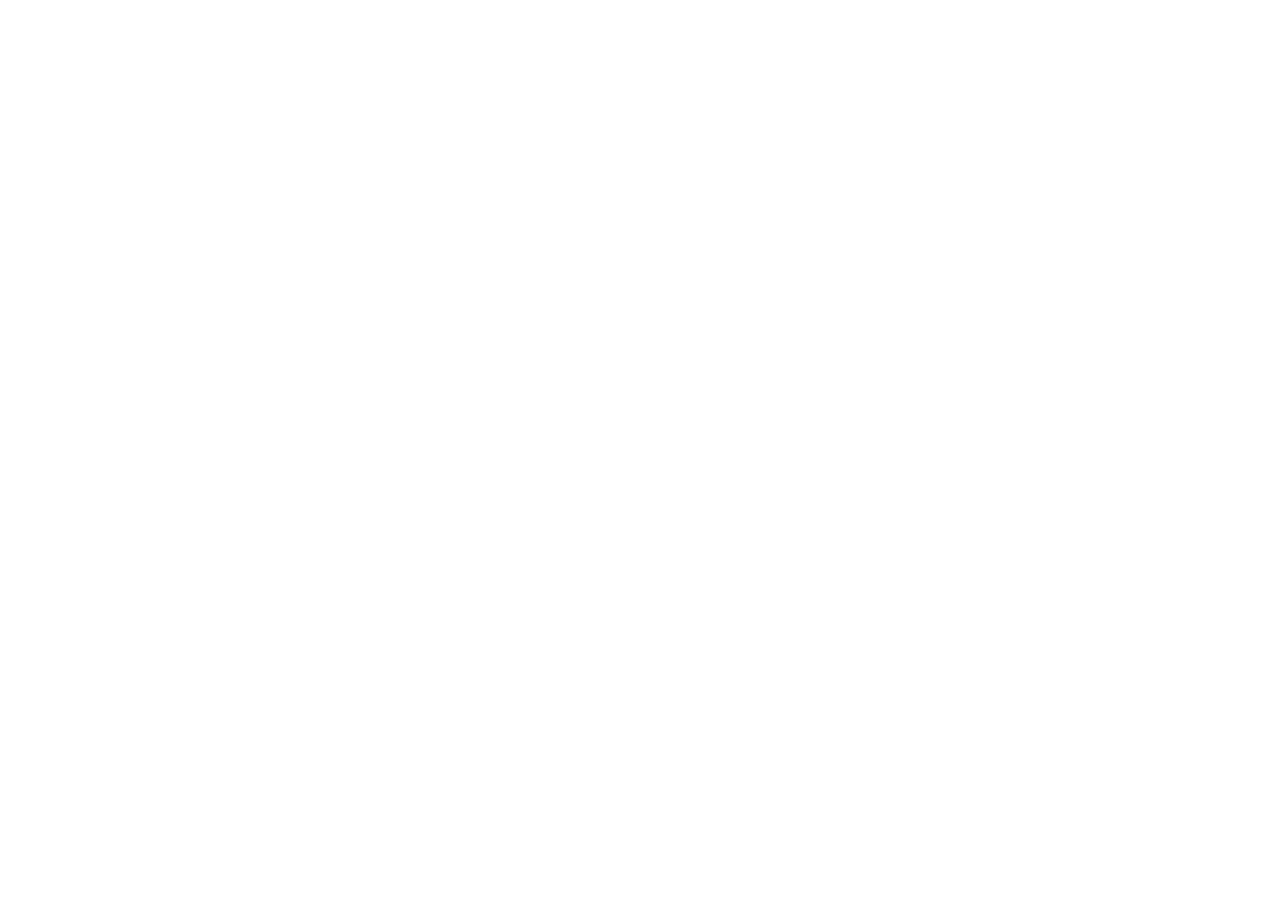
==== LaVuelta2026/ayuda.html @ c1d88210 "Esqueleto" ====
<!DOCTYPE HTML>

<html lang="es">
<head>
    <!-- Datos que describen el documento -->
    <meta charset="UTF-8" />
    <title>LaVuelta2026:Ayuda</title>

    <meta name="author" content="COMPLETAR POR EL ESTUDIANTE" />
    <meta name="description" content="COMPLETAR POR EL ESTUDIANTE" />
   
    <meta name ="viewport" content ="width=device-width, initial-scale=1.0" />

    <!--Enlace a las hojas de estilo-->
    <link rel="stylesheet" type="text/css" href="estilo/estilo.css" />
    <link rel="stylesheet" type="text/css" href="estilo/layout.css" />
</head>

<body>
   <!-- contenido de ayuda.html  -->
    
</body>
</html>
---- LaVuelta2026/estilo/estilo.css ----
/* ***************************************/
/*             LaVuelta2026              */
/*          Estilos generales            */
/* ***************************************/
/*    DATOS ESTUDIANTE                   */
/* --------------------------------------*/
/*  Nombre y Apellidos:                  */
/*  Correo electrónico (uniovi):         */
/*  Grupo de laboratorio:                */
/* ***************************************/
---- LaVuelta2026/estilo/layout.css ----
/* ***************************************/
/*           LaVuelta2026                */
/*          Estilos layout               */
/* ***************************************/
/*    DATOS ESTUDIANTE                   */
/* --------------------------------------*/
/*  Nombre y Apellidos:                  */
/*  Correo electrónico (uniovi):         */
/*  Grupo de laboratorio:                */
/* ***************************************/
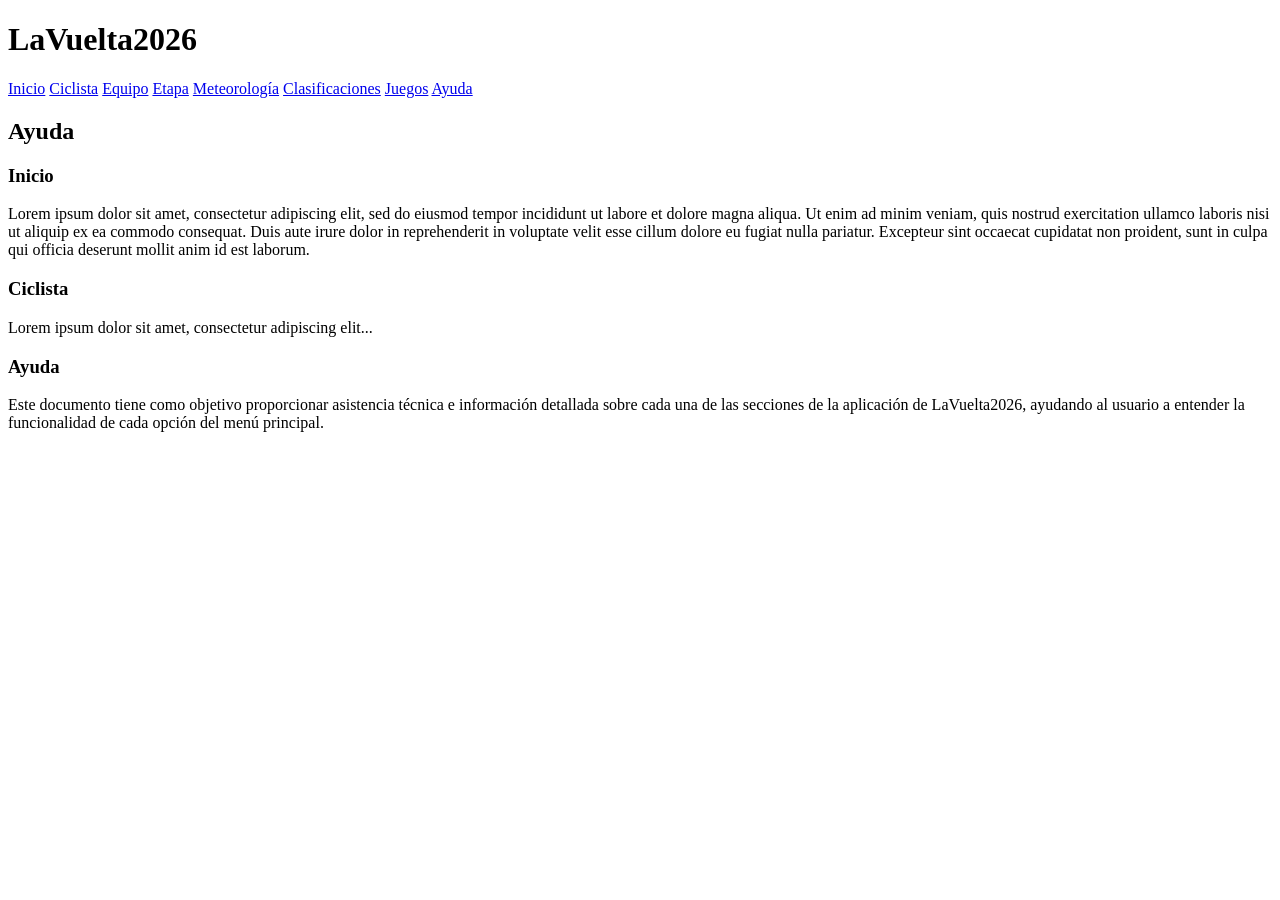
==== commit b0734f25: "Html 1 queda por completar xml" ====
--- a/LaVuelta2026/ayuda.html
+++ b/LaVuelta2026/ayuda.html
@@ -6,8 +6,8 @@
     <meta charset="UTF-8" />
     <title>LaVuelta2026:Ayuda</title>
 
-    <meta name="author" content="COMPLETAR POR EL ESTUDIANTE" />
-    <meta name="description" content="COMPLETAR POR EL ESTUDIANTE" />
+    <meta name="author" content="Luis Salvador Ferrerp Carneiro" />
+    <meta name="description" content="HTML dedicado para guiar al usuario" />
    
     <meta name ="viewport" content ="width=device-width, initial-scale=1.0" />
 
@@ -17,7 +17,36 @@
 </head>
 
 <body>
-   <!-- contenido de ayuda.html  -->
+    <header>
+        <h1>LaVuelta2026</h1>
+        <nav>
+            <!-- (Copia aquí los mismos 8 enlaces del menú del index.html) -->
+            <a href="index.html" title="Página principal de inicio">Inicio</a>
+            <a href="ciclista.html" title="Información sobre el ciclista">Ciclista</a>
+            <a href="equipo.html" title="Información sobre el equipo del ciclista">Equipo</a>
+            <a href="etapa.html" title="Información de la etapa">Etapa</a>
+            <a href="meteorologia.html" title="Datos meteorológicos">Meteorología</a>
+            <a href="clasificaciones.html" title="Clasificaciones del campeonato">Clasificaciones</a>
+            <a href="juegos.html" title="Sección de juegos interactivos">Juegos</a>
+            <a href="ayuda.html" title="Ayuda y documentación del sitio">Ayuda</a>
+        </nav>
+    </header>
     
+    <h2>Ayuda</h2>
+
+    <section>
+        <h3>Inicio</h3>
+        <p>Lorem ipsum dolor sit amet, consectetur adipiscing elit, sed do eiusmod tempor incididunt ut labore et dolore magna aliqua. Ut enim ad minim veniam, quis nostrud exercitation ullamco laboris nisi ut aliquip ex ea commodo consequat. Duis aute irure dolor in reprehenderit in voluptate velit esse cillum dolore eu fugiat nulla pariatur. Excepteur sint occaecat cupidatat non proident, sunt in culpa qui officia deserunt mollit anim id est laborum.</p>
+    </section>
+
+    <section>
+        <h3>Ciclista</h3>
+        <p>Lorem ipsum dolor sit amet, consectetur adipiscing elit...</p>
+    </section>
+
+    <section>
+        <h3>Ayuda</h3>
+        <p>Este documento tiene como objetivo proporcionar asistencia técnica e información detallada sobre cada una de las secciones de la aplicación de LaVuelta2026, ayudando al usuario a entender la funcionalidad de cada opción del menú principal.</p>
+    </section>
 </body>
 </html>
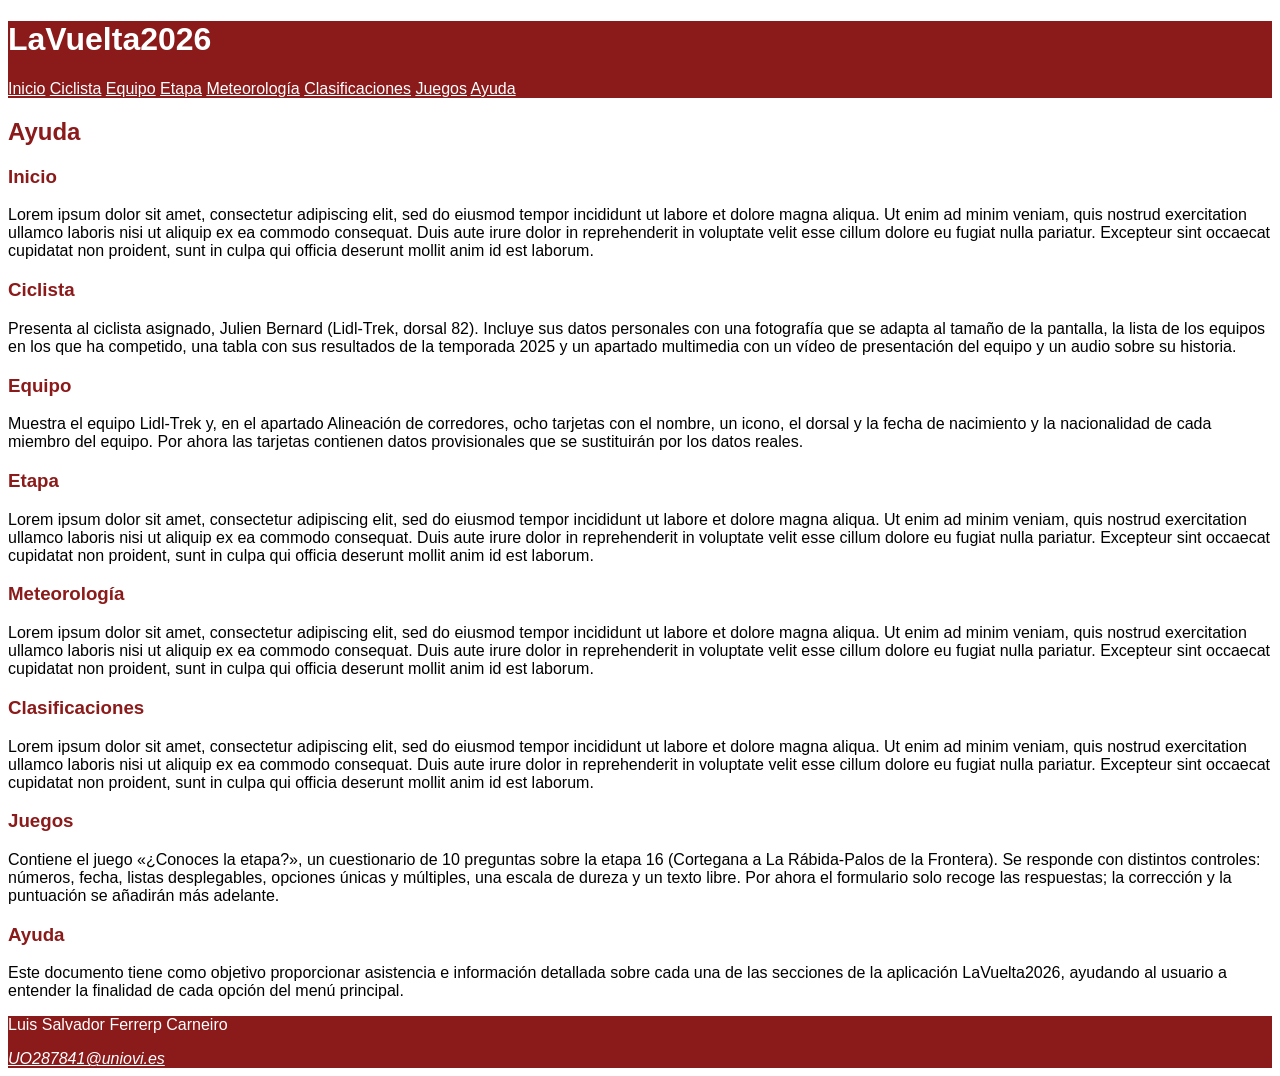
==== commit 74419529: "ccorrecciones" ====
--- a/LaVuelta2026/ayuda.html
+++ b/LaVuelta2026/ayuda.html
@@ -7,46 +7,82 @@
     <title>LaVuelta2026:Ayuda</title>
 
     <meta name="author" content="Luis Salvador Ferrerp Carneiro" />
-    <meta name="description" content="HTML dedicado para guiar al usuario" />
-   
+    <meta name="description" content="Documento ayuda del proyecto LaVuelta2026" />
+
     <meta name ="viewport" content ="width=device-width, initial-scale=1.0" />
 
     <!--Enlace a las hojas de estilo-->
     <link rel="stylesheet" type="text/css" href="estilo/estilo.css" />
     <link rel="stylesheet" type="text/css" href="estilo/layout.css" />
+
+    <!--Favicon del proyecto-->
+    <link rel="icon" type="image/x-icon" href="multimedia/favicon.ico" />
 </head>
 
 <body>
     <header>
         <h1>LaVuelta2026</h1>
         <nav>
-            <!-- (Copia aquí los mismos 8 enlaces del menú del index.html) -->
-            <a href="index.html" title="Página principal de inicio">Inicio</a>
-            <a href="ciclista.html" title="Información sobre el ciclista">Ciclista</a>
-            <a href="equipo.html" title="Información sobre el equipo del ciclista">Equipo</a>
-            <a href="etapa.html" title="Información de la etapa">Etapa</a>
-            <a href="meteorologia.html" title="Datos meteorológicos">Meteorología</a>
-            <a href="clasificaciones.html" title="Clasificaciones del campeonato">Clasificaciones</a>
-            <a href="juegos.html" title="Sección de juegos interactivos">Juegos</a>
-            <a href="ayuda.html" title="Ayuda y documentación del sitio">Ayuda</a>
+            <a href="index.html" title="Página principal del proyecto LaVuelta2026">Inicio</a>
+            <a href="ciclista.html" title="Datos, equipos y resultados del ciclista Julien Bernard">Ciclista</a>
+            <a href="equipo.html" title="Alineación del equipo Lidl-Trek en La Vuelta 2026">Equipo</a>
+            <a href="etapa.html" title="Información sobre la etapa 16 de La Vuelta 2026">Etapa</a>
+            <a href="meteorologia.html" title="Información meteorológica de la etapa">Meteorología</a>
+            <a href="clasificaciones.html" title="Clasificaciones de La Vuelta 2026">Clasificaciones</a>
+            <a href="juegos.html" title="Juego de preguntas sobre la etapa">Juegos</a>
+            <a href="ayuda.html" title="Ayuda sobre el contenido y el uso del sitio web">Ayuda</a>
         </nav>
     </header>
-    
-    <h2>Ayuda</h2>
 
-    <section>
-        <h3>Inicio</h3>
-        <p>Lorem ipsum dolor sit amet, consectetur adipiscing elit, sed do eiusmod tempor incididunt ut labore et dolore magna aliqua. Ut enim ad minim veniam, quis nostrud exercitation ullamco laboris nisi ut aliquip ex ea commodo consequat. Duis aute irure dolor in reprehenderit in voluptate velit esse cillum dolore eu fugiat nulla pariatur. Excepteur sint occaecat cupidatat non proident, sunt in culpa qui officia deserunt mollit anim id est laborum.</p>
-    </section>
+    <main>
+        <h2>Ayuda</h2>
 
-    <section>
-        <h3>Ciclista</h3>
-        <p>Lorem ipsum dolor sit amet, consectetur adipiscing elit...</p>
-    </section>
+        <section>
+            <h3>Inicio</h3>
+            <p>Lorem ipsum dolor sit amet, consectetur adipiscing elit, sed do eiusmod tempor incididunt ut labore et dolore magna aliqua. Ut enim ad minim veniam, quis nostrud exercitation ullamco laboris nisi ut aliquip ex ea commodo consequat. Duis aute irure dolor in reprehenderit in voluptate velit esse cillum dolore eu fugiat nulla pariatur. Excepteur sint occaecat cupidatat non proident, sunt in culpa qui officia deserunt mollit anim id est laborum.</p>
+        </section>
 
-    <section>
-        <h3>Ayuda</h3>
-        <p>Este documento tiene como objetivo proporcionar asistencia técnica e información detallada sobre cada una de las secciones de la aplicación de LaVuelta2026, ayudando al usuario a entender la funcionalidad de cada opción del menú principal.</p>
-    </section>
+        <section>
+            <h3>Ciclista</h3>
+            <p>Presenta al ciclista asignado, Julien Bernard (Lidl-Trek, dorsal 82). Incluye sus datos personales con una fotografía que se adapta al tamaño de la pantalla, la lista de los equipos en los que ha competido, una tabla con sus resultados de la temporada 2025 y un apartado multimedia con un vídeo de presentación del equipo y un audio sobre su historia.</p>
+        </section>
+
+        <section>
+            <h3>Equipo</h3>
+            <p>Muestra el equipo Lidl-Trek y, en el apartado Alineación de corredores, ocho tarjetas con el nombre, un icono, el dorsal y la fecha de nacimiento y la nacionalidad de cada miembro del equipo. Por ahora las tarjetas contienen datos provisionales que se sustituirán por los datos reales.</p>
+        </section>
+
+        <section>
+            <h3>Etapa</h3>
+            <p>Lorem ipsum dolor sit amet, consectetur adipiscing elit, sed do eiusmod tempor incididunt ut labore et dolore magna aliqua. Ut enim ad minim veniam, quis nostrud exercitation ullamco laboris nisi ut aliquip ex ea commodo consequat. Duis aute irure dolor in reprehenderit in voluptate velit esse cillum dolore eu fugiat nulla pariatur. Excepteur sint occaecat cupidatat non proident, sunt in culpa qui officia deserunt mollit anim id est laborum.</p>
+        </section>
+
+        <section>
+            <h3>Meteorología</h3>
+            <p>Lorem ipsum dolor sit amet, consectetur adipiscing elit, sed do eiusmod tempor incididunt ut labore et dolore magna aliqua. Ut enim ad minim veniam, quis nostrud exercitation ullamco laboris nisi ut aliquip ex ea commodo consequat. Duis aute irure dolor in reprehenderit in voluptate velit esse cillum dolore eu fugiat nulla pariatur. Excepteur sint occaecat cupidatat non proident, sunt in culpa qui officia deserunt mollit anim id est laborum.</p>
+        </section>
+
+        <section>
+            <h3>Clasificaciones</h3>
+            <p>Lorem ipsum dolor sit amet, consectetur adipiscing elit, sed do eiusmod tempor incididunt ut labore et dolore magna aliqua. Ut enim ad minim veniam, quis nostrud exercitation ullamco laboris nisi ut aliquip ex ea commodo consequat. Duis aute irure dolor in reprehenderit in voluptate velit esse cillum dolore eu fugiat nulla pariatur. Excepteur sint occaecat cupidatat non proident, sunt in culpa qui officia deserunt mollit anim id est laborum.</p>
+        </section>
+
+        <section>
+            <h3>Juegos</h3>
+            <p>Contiene el juego «¿Conoces la etapa?», un cuestionario de 10 preguntas sobre la etapa 16 (Cortegana a La Rábida-Palos de la Frontera). Se responde con distintos controles: números, fecha, listas desplegables, opciones únicas y múltiples, una escala de dureza y un texto libre. Por ahora el formulario solo recoge las respuestas; la corrección y la puntuación se añadirán más adelante.</p>
+        </section>
+
+        <section>
+            <h3>Ayuda</h3>
+            <p>Este documento tiene como objetivo proporcionar asistencia e información detallada sobre cada una de las secciones de la aplicación LaVuelta2026, ayudando al usuario a entender la finalidad de cada opción del menú principal.</p>
+        </section>
+    </main>
+
+    <footer>
+        <p>Luis Salvador Ferrerp Carneiro</p>
+        <address>
+            <a href="mailto:UO287841@uniovi.es">UO287841@uniovi.es</a>
+        </address>
+    </footer>
 </body>
-</html>+</html>
--- a/LaVuelta2026/estilo/estilo.css
+++ b/LaVuelta2026/estilo/estilo.css
@@ -4,10 +4,97 @@
 /* ***************************************/
 /*    DATOS ESTUDIANTE                   */
 /* --------------------------------------*/
-/*  Nombre y Apellidos:                  */
-/*  Correo electrónico (uniovi):         */
+/*  Nombre y Apellidos: Luis Salvador Ferrerp Carneiro */
+/*  Correo electrónico (uniovi): UO287841@uniovi.es */
 /*  Grupo de laboratorio:                */
 /* ***************************************/
 
+/* ----------------------------------------------------------------------
+   Gama cromática del proyecto (WCAG 2.2, nivel AAA)
+   Nivel AAA: ratio de al menos 7:1 para texto normal y 4.5:1 para texto grande
 
+   Color principal #8B1A1A (rojo oscuro)
+        o Contraste de 9.29:1 con color blanco (AAA)
+        o Contraste de 8.12:1 con color secundario (AAA)
+        o Contraste de 2.26:1 con color negro (NO CONTRASTA, combinación descartada)
 
+   Color secundario #FDECEA (rosa muy claro)
+        o Contraste de 18.36:1 con color negro (AAA)
+        o Contraste de 8.12:1 con color principal (AAA)
+        o Contraste de 1.14:1 con color blanco (NO CONTRASTA, combinación descartada)
+
+   Color blanco #FFFFFF
+        o Contraste de 9.29:1 con color principal (AAA)
+        o Contraste de 21.00:1 con color negro (AAA)
+        o Contraste de 1.14:1 con color secundario (NO CONTRASTA, combinación descartada)
+
+   Color negro #000000
+        o Contraste de 21.00:1 con color blanco (AAA)
+        o Contraste de 18.36:1 con color secundario (AAA)
+        o Contraste de 2.26:1 con color principal (NO CONTRASTA, combinación descartada)
+
+   Combinaciones válidas (AAA) que se utilizan en el proyecto:
+        o Texto blanco sobre fondo principal (cabecera y pie)
+        o Texto principal sobre fondo blanco (encabezados)
+        o Texto negro sobre fondo blanco (contenido general)
+        o Texto secundario sobre fondo principal (enlaces al pasar el ratón o con el foco)
+   ---------------------------------------------------------------------- */
+
+/* Especificidad: 010 */
+:root {
+    --color-principal: #8B1A1A;
+    --color-secundario: #FDECEA;
+    --color-negro: #000000;
+    --color-blanco: #FFFFFF;
+}
+
+/* Tipografía del proyecto: Verdana y Geneva son tipografías seguras de la
+   misma familia genérica (sans-serif) */
+/* Especificidad: 001 */
+body {
+    font-family: Verdana, Geneva, sans-serif;
+    background-color: var(--color-blanco);
+    color: var(--color-negro);
+}
+
+/* Especificidad: 001 */
+header {
+    background-color: var(--color-principal);
+    color: var(--color-blanco);
+}
+
+/* Especificidad: 001 */
+footer {
+    background-color: var(--color-principal);
+    color: var(--color-blanco);
+}
+
+/* Especificidad: 001 */
+h1,
+h2,
+h3,
+h4,
+h5,
+h6 {
+    color: var(--color-principal);
+}
+
+/* El título del sitio está dentro de la cabecera, que tiene fondo principal */
+/* Especificidad: 002 */
+header h1 {
+    color: var(--color-blanco);
+}
+
+/* Especificidad: 002 */
+header a,
+footer a {
+    color: var(--color-blanco);
+}
+
+/* Especificidad: 012 */
+header a:hover,
+header a:focus,
+footer a:hover,
+footer a:focus {
+    color: var(--color-secundario);
+}
--- a/LaVuelta2026/estilo/layout.css
+++ b/LaVuelta2026/estilo/layout.css
@@ -1,13 +1,11 @@
 /* ***************************************/
-/*           LaVuelta2026                */
-/*          Estilos layout               */
+/*             LaVuelta2026              */
+/*            Estilos layout             */
 /* ***************************************/
 /*    DATOS ESTUDIANTE                   */
 /* --------------------------------------*/
-/*  Nombre y Apellidos:                  */
-/*  Correo electrónico (uniovi):         */
+/*  Nombre y Apellidos: Luis Salvador Ferrerp Carneiro */
+/*  Correo electrónico (uniovi): UO287841@uniovi.es */
 /*  Grupo de laboratorio:                */
 /* ***************************************/
 
-
-
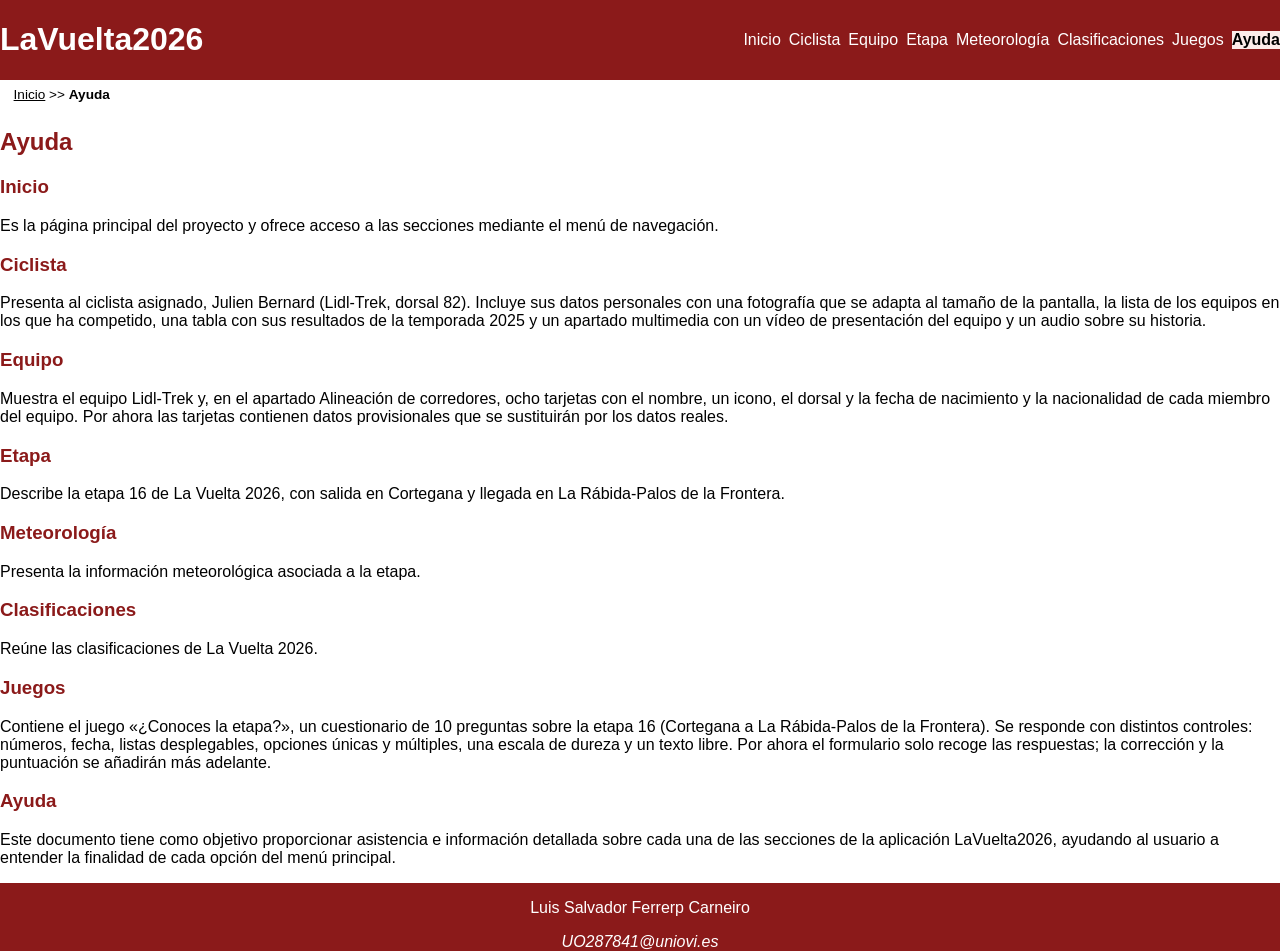
==== commit 200cdbde: "html completo" ====
--- a/LaVuelta2026/ayuda.html
+++ b/LaVuelta2026/ayuda.html
@@ -16,12 +16,12 @@
     <link rel="stylesheet" type="text/css" href="estilo/layout.css" />
 
     <!--Favicon del proyecto-->
-    <link rel="icon" type="image/x-icon" href="multimedia/favicon.ico" />
+    <link rel="icon" type="image/x-icon" href="multimedia/img/favicon.ico" />
 </head>
 
 <body>
     <header>
-        <h1>LaVuelta2026</h1>
+        <h1><a href="index.html">LaVuelta2026</a></h1>
         <nav>
             <a href="index.html" title="Página principal del proyecto LaVuelta2026">Inicio</a>
             <a href="ciclista.html" title="Datos, equipos y resultados del ciclista Julien Bernard">Ciclista</a>
@@ -30,16 +30,24 @@
             <a href="meteorologia.html" title="Información meteorológica de la etapa">Meteorología</a>
             <a href="clasificaciones.html" title="Clasificaciones de La Vuelta 2026">Clasificaciones</a>
             <a href="juegos.html" title="Juego de preguntas sobre la etapa">Juegos</a>
-            <a href="ayuda.html" title="Ayuda sobre el contenido y el uso del sitio web">Ayuda</a>
+            <a href="ayuda.html" title="Ayuda sobre el contenido y el uso del sitio web" aria-current="page">Ayuda</a>
         </nav>
     </header>
+    <nav aria-label="migas">
+        <ol>
+            <li><a href="index.html">Inicio</a></li>
+            <li aria-hidden="true">&gt;&gt;</li>
+            <li aria-current="page">Ayuda</li>
+        </ol>
+    </nav>
+
 
     <main>
         <h2>Ayuda</h2>
 
         <section>
             <h3>Inicio</h3>
-            <p>Lorem ipsum dolor sit amet, consectetur adipiscing elit, sed do eiusmod tempor incididunt ut labore et dolore magna aliqua. Ut enim ad minim veniam, quis nostrud exercitation ullamco laboris nisi ut aliquip ex ea commodo consequat. Duis aute irure dolor in reprehenderit in voluptate velit esse cillum dolore eu fugiat nulla pariatur. Excepteur sint occaecat cupidatat non proident, sunt in culpa qui officia deserunt mollit anim id est laborum.</p>
+            <p>Es la página principal del proyecto y ofrece acceso a las secciones mediante el menú de navegación.</p>
         </section>
 
         <section>
@@ -54,17 +62,17 @@
 
         <section>
             <h3>Etapa</h3>
-            <p>Lorem ipsum dolor sit amet, consectetur adipiscing elit, sed do eiusmod tempor incididunt ut labore et dolore magna aliqua. Ut enim ad minim veniam, quis nostrud exercitation ullamco laboris nisi ut aliquip ex ea commodo consequat. Duis aute irure dolor in reprehenderit in voluptate velit esse cillum dolore eu fugiat nulla pariatur. Excepteur sint occaecat cupidatat non proident, sunt in culpa qui officia deserunt mollit anim id est laborum.</p>
+            <p>Describe la etapa 16 de La Vuelta 2026, con salida en Cortegana y llegada en La Rábida-Palos de la Frontera.</p>
         </section>
 
         <section>
             <h3>Meteorología</h3>
-            <p>Lorem ipsum dolor sit amet, consectetur adipiscing elit, sed do eiusmod tempor incididunt ut labore et dolore magna aliqua. Ut enim ad minim veniam, quis nostrud exercitation ullamco laboris nisi ut aliquip ex ea commodo consequat. Duis aute irure dolor in reprehenderit in voluptate velit esse cillum dolore eu fugiat nulla pariatur. Excepteur sint occaecat cupidatat non proident, sunt in culpa qui officia deserunt mollit anim id est laborum.</p>
+            <p>Presenta la información meteorológica asociada a la etapa.</p>
         </section>
 
         <section>
             <h3>Clasificaciones</h3>
-            <p>Lorem ipsum dolor sit amet, consectetur adipiscing elit, sed do eiusmod tempor incididunt ut labore et dolore magna aliqua. Ut enim ad minim veniam, quis nostrud exercitation ullamco laboris nisi ut aliquip ex ea commodo consequat. Duis aute irure dolor in reprehenderit in voluptate velit esse cillum dolore eu fugiat nulla pariatur. Excepteur sint occaecat cupidatat non proident, sunt in culpa qui officia deserunt mollit anim id est laborum.</p>
+            <p>Reúne las clasificaciones de La Vuelta 2026.</p>
         </section>
 
         <section>
@@ -86,3 +94,4 @@
     </footer>
 </body>
 </html>
+
--- a/LaVuelta2026/estilo/estilo.css
+++ b/LaVuelta2026/estilo/estilo.css
@@ -58,6 +58,11 @@
 }
 
 /* Especificidad: 001 */
+a {
+    color: var(--color-negro);
+}
+
+/* Especificidad: 001 */
 header {
     background-color: var(--color-principal);
     color: var(--color-blanco);
@@ -89,6 +94,7 @@
 header a,
 footer a {
     color: var(--color-blanco);
+    text-decoration: none;
 }
 
 /* Especificidad: 012 */
@@ -98,3 +104,47 @@
 footer a:focus {
     color: var(--color-secundario);
 }
+
+/* Especificidad: 013 */
+header nav a[aria-current="page"] {
+    background-color: var(--color-secundario);
+    color: var(--color-negro);
+    font-weight: bold;
+}
+
+/* Especificidad: 003 */
+header + nav ol {
+    font-size: 0.85em;
+    list-style: none;
+}
+
+/* Especificidad: 003 */
+header + nav li {
+    display: inline;
+}
+
+/* Especificidad: 013 */
+header + nav li:last-child {
+    font-weight: bold;
+}
+
+/* Especificidad: 003 */
+section:has(picture) ul {
+    list-style: none;
+}
+
+/* Especificidad: 014, 014 */
+section:has(picture) ul li:first-child,
+section:has(picture) ul li:nth-child(3) {
+    font-size: 1.25em;
+}
+
+/* Especificidad: 014 */
+section:has(picture) ul li:first-child {
+    font-weight: bold;
+}
+
+/* Especificidad: 014 */
+section:has(picture) ul li:nth-child(4) {
+    font-weight: bold;
+}
--- a/LaVuelta2026/estilo/layout.css
+++ b/LaVuelta2026/estilo/layout.css
@@ -9,3 +9,141 @@
 /*  Grupo de laboratorio:                */
 /* ***************************************/
 
+/* Especificidad: 001 */
+body {
+    display: grid;
+    min-height: 100vh;
+    grid-template-areas: "cabecera" "migas" "contenido" "pie";
+    grid-template-rows: auto auto 1fr auto;
+    margin: 0;
+}
+
+/* Especificidad: 001 */
+header {
+    grid-area: cabecera;
+    display: flex;
+    justify-content: space-between;
+    align-items: center;
+}
+
+/* Especificidad: 002 */
+header + nav {
+    grid-area: migas;
+}
+
+/* Especificidad: 001 */
+main {
+    grid-area: contenido;
+}
+
+/* Especificidad: 001 */
+footer {
+    grid-area: pie;
+    display: flex;
+    flex-direction: column;
+    align-items: center;
+}
+
+/* Especificidad: 002 */
+header nav {
+    display: flex;
+    justify-content: space-between;
+    flex-wrap: wrap;
+    gap: 0.5em;
+}
+
+/* Especificidad: 003 */
+header + nav ol {
+    margin: 0.5em 1em;
+    padding: 0;
+}
+
+/* Especificidad: 002 */
+section:has(picture) {
+    display: flex;
+    flex-wrap: wrap;
+    align-items: center;
+}
+
+/* Especificidad: 003 */
+section:has(picture) h3 {
+    flex-basis: 100%;
+}
+
+/* Especificidad: 003 */
+section:has(picture) picture {
+    order: 1;
+}
+
+/* Especificidad: 003 */
+section:has(picture) ul {
+    order: 2;
+}
+
+/* Especificidad: 002 */
+section:has(video) {
+    display: flex;
+    flex-direction: column;
+    align-items: flex-start;
+}
+
+/* Especificidad: 003 */
+section:has(> article + article) {
+    display: grid;
+    grid-template-columns: repeat(4, 1fr);
+    justify-items: center;
+    align-items: center;
+    gap: 1em;
+}
+
+/* Especificidad: 004 */
+section:has(> article + article) h3 {
+    grid-column: 1 / -1;
+}
+
+/* Especificidad: 001 */
+video,
+audio {
+    max-width: 100%;
+}
+
+/* Especificidad: 001 */
+table {
+    border-collapse: collapse;
+}
+
+@media (max-width: 1024px) {
+    /* Especificidad: 001 */
+    header {
+        flex-direction: column;
+    }
+
+    /* Especificidad: 002 */
+    header nav {
+        width: 100%;
+        justify-content: space-around;
+    }
+
+    /* Especificidad: 003 */
+    section:has(> article + article) {
+        grid-template-columns: repeat(2, 1fr);
+    }
+
+    /* Especificidad: 003 */
+    body > header + nav {
+        display: none;
+    }
+}
+
+@media (max-width: 768px) {
+    /* Especificidad: 002 */
+    header nav {
+        flex-direction: column;
+    }
+
+    /* Especificidad: 003 */
+    section:has(> article + article) {
+        grid-template-columns: 1fr;
+    }
+}
+
